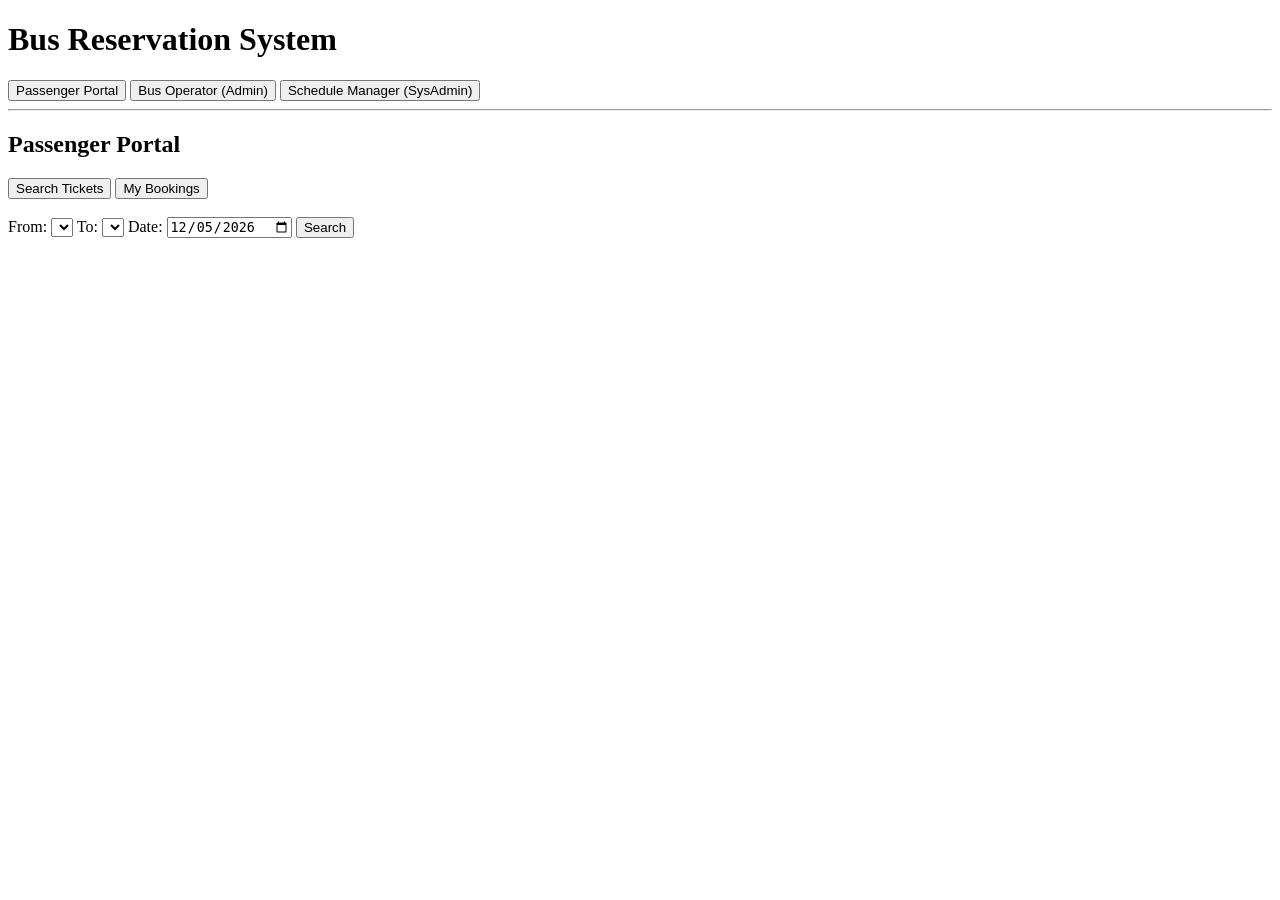
==== index.html @ 7feffccd "Bus system" ====
<!DOCTYPE html>
<html>
<head>
    <title>Bus System</title>
</head>
<body>

    <h1>Bus Reservation System</h1>
    
    <nav>
        <button onclick="show('passenger-ui')">Passenger Portal</button>
        <button onclick="show('operator-ui')">Bus Operator (Admin)</button>
        <button onclick="show('manager-ui')">Schedule Manager (SysAdmin)</button>
    </nav>
    <hr>

    <!-- PASSENGER UI -->
    <div id="passenger-ui" class="view">
        <h2>Passenger Portal</h2>
        <button onclick="showPass('search-sec')">Search Tickets</button>
        <button onclick="showPass('manage-sec')">My Bookings</button>
        <br><br>

        <div id="search-sec" class="pass-view">
            <form id="search-form">
                From: <select id="source"></select>
                To: <select id="dest"></select>
                Date: <input type="date" id="date" required>
                <button type="submit">Search</button>
            </form>
            <p id="msg"></p>
            <div id="bus-list"></div>
        </div>

        <div id="seat-sec" class="pass-view" style="display:none;">
            <h3>Select Seats (1 & 2 are Ladies Only)</h3>
            <div id="seat-map"></div>
            <p>Selected: <span id="sel-seats"></span></p>
            <button id="btn-hold" onclick="holdSeats()">Proceed</button>
        </div>

        <div id="book-sec" class="pass-view" style="display:none;">
            <h3>Passenger Details (Hold: <span id="timer">8:00</span>)</h3>
            <form id="book-form">
                Name: <input id="p-name" required><br>
                Phone: <input id="p-phone" required><br>
                Email: <input id="p-email" type="email" required><br>
                <div id="genders"></div>
                <p id="fare-txt"></p>
                <button type="submit">Pay & Book</button>
            </form>
        </div>

        <div id="manage-sec" class="pass-view" style="display:none;">
            <h3>Find Ticket</h3>
            <form id="pnr-form">
                PNR: <input id="pnr-input" required> <button type="submit">Find</button>
            </form>
            <div id="ticket-info"></div>
        </div>
    </div>

    <!-- OPERATOR UI -->
    <div id="operator-ui" class="view" style="display:none;">
        <h2>Bus Operator (Admin)</h2>
        <p>Login required for Operator.</p>
        <form id="op-login" onsubmit="opLogin(event)">
            User: <input id="op-user" value="admin"> Pass: <input type="password" id="op-pass" value="admin123">
            <button type="submit">Login</button>
        </form>
        <div id="op-dashboard" style="display:none;">
            <h3>Mark Passenger Boarded</h3>
            PNR: <input id="board-pnr"> <button onclick="boardPassenger()">Mark TRAVELLED</button>
            <p id="op-msg"></p>
        </div>
    </div>

    <!-- MANAGER UI -->
    <div id="manager-ui" class="view" style="display:none;">
        <h2>Schedule Manager (SysAdmin)</h2>
        <p>Login required for Manager.</p>
        <form id="mgr-login" onsubmit="mgrLogin(event)">
            User: <input id="mgr-user" value="sysadmin"> Pass: <input type="password" id="mgr-pass" value="sysadmin123">
            <button type="submit">Login</button>
        </form>
        <div id="mgr-dashboard" style="display:none;">
            <h3>Add New Bus</h3>
            Number: <input id="m-busno"> Type: <select id="m-type"><option>AC</option><option>Non-AC</option></select>
            Seats: <input type="number" id="m-seats" value="20">
            <button onclick="addBus()">Add Bus</button>
            <p id="mgr-msg"></p>
        </div>
    </div>

    <script>
        let state = { bus: null, seats: [], holdId: null, timer: null };

        function show(id) {
            document.querySelectorAll('.view').forEach(e => e.style.display = 'none');
            document.getElementById(id).style.display = 'block';
        }
        function showPass(id) {
            document.querySelectorAll('.pass-view').forEach(e => e.style.display = 'none');
            document.getElementById(id).style.display = 'block';
        }

        // Init
        document.addEventListener('DOMContentLoaded', () => {
            const d = document.getElementById('date');
            d.min = new Date().toISOString().split('T')[0];
            d.value = d.min;
            fetch('/api/locations').then(r=>r.json()).then(data=>{
                data.sources.forEach(l=>document.getElementById('source').innerHTML+=`<option>${l}</option>`);
                data.destinations.forEach(l=>document.getElementById('dest').innerHTML+=`<option>${l}</option>`);
            });
        });

        // Passenger Search
        document.getElementById('search-form').onsubmit = async (e) => {
            e.preventDefault();
            const s = document.getElementById('source').value, d = document.getElementById('dest').value, date = document.getElementById('date').value;
            const res = await fetch(`/api/search?source=${s}&destination=${d}&date=${date}`);
            const data = await res.json();
            if(!res.ok) return alert(data.error);
            document.getElementById('msg').innerText = data.suggestion || data.ac_message || "";
            
            let html = '<table border="1"><tr><th>Bus</th><th>Type</th><th>Fare</th><th>Seats</th><th>Action</th></tr>';
            data.schedules.forEach(b => {
                html += `<tr><td>${b.busnumber}</td><td>${b.type}</td><td>${b.fare}</td><td>${b.available_seats}/${b.totalseats}</td>
                <td><button onclick='pickSeats(${JSON.stringify(b)})'>Select</button></td></tr>`;
            });
            document.getElementById('bus-list').innerHTML = html + '</table>';
        };

        function pickSeats(bus) {
            state.bus = bus; state.seats = [];
            let html = '';
            for(let i=1; i<=bus.totalseats; i++) {
                let status = bus.booked_seats.includes(i) ? 'disabled' : '';
                let label = (i===1||i===2) ? `${i}(L)` : i;
                html += `<button id="s-${i}" ${status} onclick="toggle(${i})">${label}</button> `;
            }
            document.getElementById('seat-map').innerHTML = html;
            document.getElementById('sel-seats').innerText = '';
            showPass('seat-sec');
        }

        function toggle(i) {
            const btn = document.getElementById(`s-${i}`);
            if(state.seats.includes(i)) {
                state.seats = state.seats.filter(x=>x!==i);
                btn.style.background = '';
            } else {
                if(state.seats.length>=6) return alert("Max 6 seats");
                state.seats.push(i);
                btn.style.background = 'green';
            }
            document.getElementById('sel-seats').innerText = state.seats.join(',');
        }

        async function holdSeats() {
            if(!state.seats.length) return;
            const ladies = state.seats.filter(x=>x===1||x===2);
            document.getElementById('genders').innerHTML = '';
            ladies.forEach((s, idx) => {
                document.getElementById('genders').innerHTML += `Seat ${s} Gender: <select id="g-${idx}"><option value="F">Female</option><option value="M">Male</option></select><br>`;
            });

            const res = await fetch('/api/hold', {
                method: 'POST', headers:{'Content-Type':'application/json'},
                body: JSON.stringify({scheduleid: state.bus.scheduleid, seats: state.seats})
            });
            const data = await res.json();
            if(!res.ok) { alert(data.error); return showPass('search-sec'); }
            state.holdId = data.holdid;
            
            let f = state.bus.fare * state.seats.length;
            if(state.seats.length>4) f *= 0.9;
            document.getElementById('fare-txt').innerText = `Total: Rs.${f}`;
            
            let exp = new Date(data.expiretime);
            if(state.timer) clearInterval(state.timer);
            state.timer = setInterval(()=>{
                let diff = exp - new Date();
                if(diff<=0) { clearInterval(state.timer); alert("Expired"); showPass('search-sec'); }
                else document.getElementById('timer').innerText = Math.floor((diff/1000/60)%60)+":"+Math.floor((diff/1000)%60);
            }, 1000);
            showPass('book-sec');
        }

        document.getElementById('book-form').onsubmit = async (e) => {
            e.preventDefault();
            const ladies = state.seats.filter(x=>x===1||x===2);
            for(let i=0; i<ladies.length; i++) {
                if(document.getElementById(`g-${i}`).value==='M') return alert("Males cannot book Ladies seat.");
            }
            const res = await fetch('/api/book', {
                method: 'POST', headers:{'Content-Type':'application/json'},
                body: JSON.stringify({
                    holdid: state.holdId, name: document.getElementById('p-name').value,
                    phone: document.getElementById('p-phone').value, email: document.getElementById('p-email').value
                })
            });
            const data = await res.json();
            if(!res.ok) return alert(data.error);
            clearInterval(state.timer);
            alert(`Booking Confirmed! PNR: ${data.pnr}`);
            showPass('search-sec');
        };

        // Manage
        document.getElementById('pnr-form').onsubmit = async (e) => {
            e.preventDefault();
            const pnr = document.getElementById('pnr-input').value;
            const res = await fetch(`/api/ticket/${pnr}`);
            const t = await res.json();
            if(!res.ok) return alert(t.error);
            let html = `PNR: ${t.pnr}<br>Name: ${t.name}<br>Status: ${t.status}<br>Route: ${t.source}-${t.destination}<br>`;
            if(t.status!=='CANCELLED') html += `<button onclick="cancelTkt('${pnr}')">Cancel</button>`;
            document.getElementById('ticket-info').innerHTML = html;
        };

        async function cancelTkt(pnr) {
            if(!confirm("Cancel?")) return;
            const res = await fetch('/api/cancel', {method:'POST', headers:{'Content-Type':'application/json'}, body:JSON.stringify({pnr})});
            const data = await res.json();
            if(!res.ok) return alert(data.error);
            alert(`Refund: Rs.${data.refund_amount}`);
            document.getElementById('ticket-info').innerHTML = "Cancelled.";
        }

        // Admin functions
        function opLogin(e) {
            e.preventDefault();
            if(document.getElementById('op-user').value==='admin') {
                document.getElementById('op-login').style.display='none';
                document.getElementById('op-dashboard').style.display='block';
            } else alert("Invalid");
        }

        async function boardPassenger() {
            const pnr = document.getElementById('board-pnr').value;
            const res = await fetch('/api/admin/board', {method:'POST', headers:{'Content-Type':'application/json'}, body:JSON.stringify({pnr})});
            const data = await res.json();
            document.getElementById('op-msg').innerText = data.error || data.message;
        }

        function mgrLogin(e) {
            e.preventDefault();
            if(document.getElementById('mgr-user').value==='sysadmin') {
                document.getElementById('mgr-login').style.display='none';
                document.getElementById('mgr-dashboard').style.display='block';
            } else alert("Invalid");
        }

        async function addBus() {
            const num = document.getElementById('m-busno').value;
            const type = document.getElementById('m-type').value;
            const seats = document.getElementById('m-seats').value;
            const res = await fetch('/api/admin/addbus', {method:'POST', headers:{'Content-Type':'application/json'}, body:JSON.stringify({busnumber:num, type:type, totalseats:seats})});
            const data = await res.json();
            document.getElementById('mgr-msg').innerText = data.message;
        }
    </script>

</body>
</html>
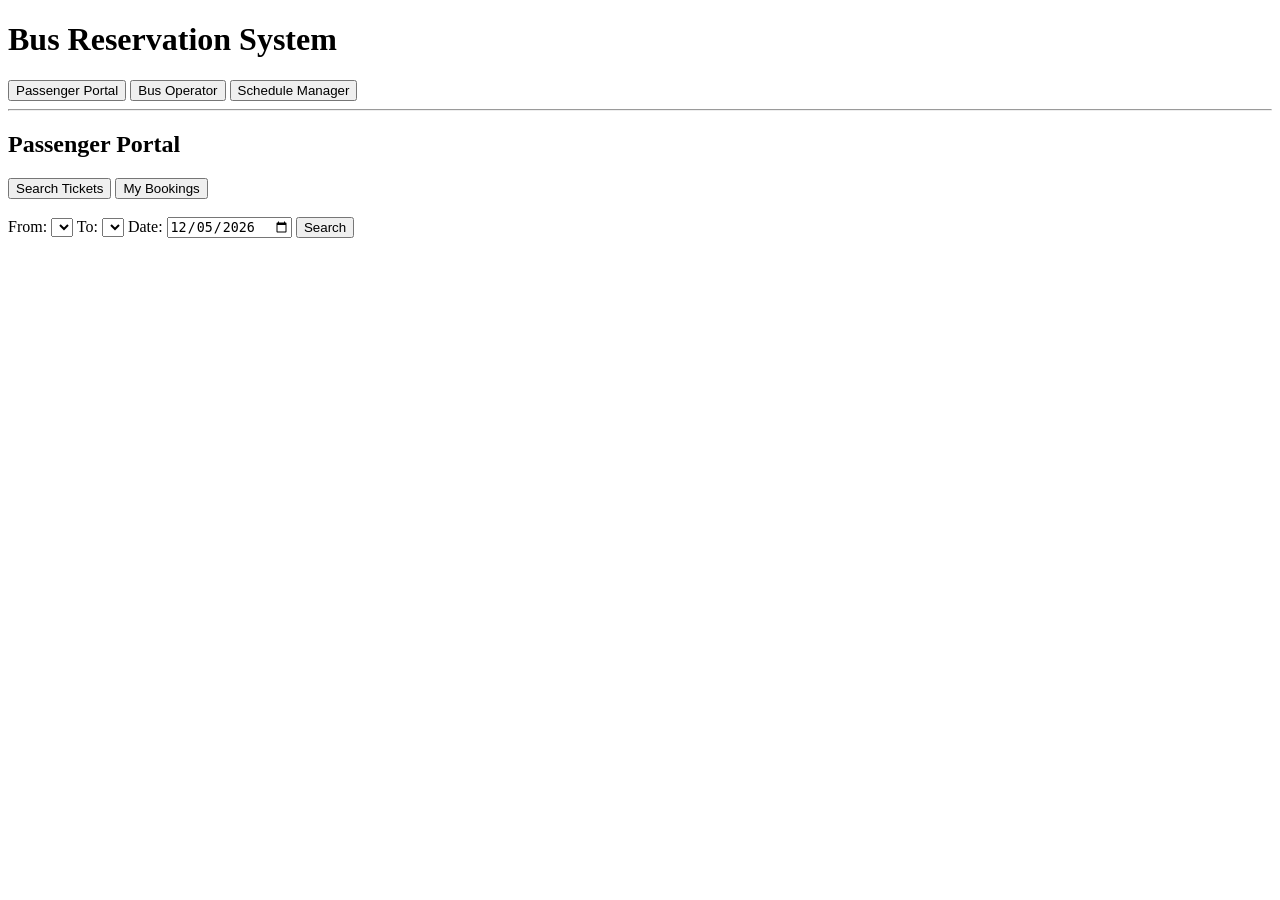
==== commit 76ec9204: "readme added" ====
--- a/index.html
+++ b/index.html
@@ -9,12 +9,12 @@
     
     <nav>
         <button onclick="show('passenger-ui')">Passenger Portal</button>
-        <button onclick="show('operator-ui')">Bus Operator (Admin)</button>
-        <button onclick="show('manager-ui')">Schedule Manager (SysAdmin)</button>
+        <button onclick="show('operator-ui')">Bus Operator</button>
+        <button onclick="show('manager-ui')">Schedule Manager</button>
     </nav>
     <hr>
 
-    <!-- PASSENGER UI -->
+    <!-- passenger -->
     <div id="passenger-ui" class="view">
         <h2>Passenger Portal</h2>
         <button onclick="showPass('search-sec')">Search Tickets</button>
@@ -42,9 +42,9 @@
         <div id="book-sec" class="pass-view" style="display:none;">
             <h3>Passenger Details (Hold: <span id="timer">8:00</span>)</h3>
             <form id="book-form">
-                Name: <input id="p-name" required><br>
-                Phone: <input id="p-phone" required><br>
-                Email: <input id="p-email" type="email" required><br>
+                Name: <input id="p-name" required><br><br>
+                Phone: <input id="p-phone" required><br><br>
+                Email: <input id="p-email" type="email" required><br><br>
                 <div id="genders"></div>
                 <p id="fare-txt"></p>
                 <button type="submit">Pay & Book</button>
@@ -60,7 +60,7 @@
         </div>
     </div>
 
-    <!-- OPERATOR UI -->
+    <!-- bus operator -->
     <div id="operator-ui" class="view" style="display:none;">
         <h2>Bus Operator (Admin)</h2>
         <p>Login required for Operator.</p>
@@ -75,7 +75,7 @@
         </div>
     </div>
 
-    <!-- MANAGER UI -->
+    <!-- schedule manager -->
     <div id="manager-ui" class="view" style="display:none;">
         <h2>Schedule Manager (SysAdmin)</h2>
         <p>Login required for Manager.</p>
@@ -104,7 +104,7 @@
             document.getElementById(id).style.display = 'block';
         }
 
-        // Init
+        
         document.addEventListener('DOMContentLoaded', () => {
             const d = document.getElementById('date');
             d.min = new Date().toISOString().split('T')[0];
